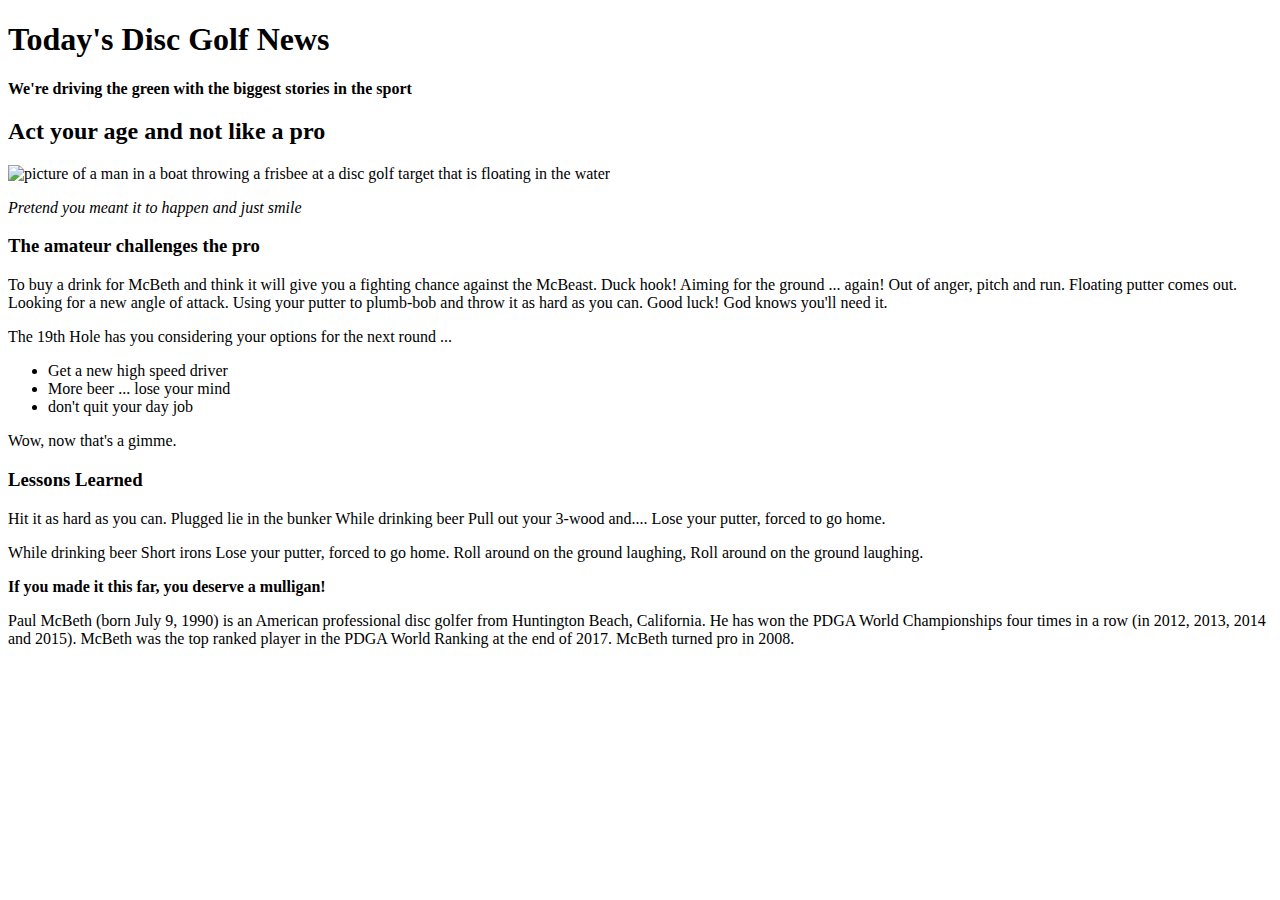
==== news-site.html @ 26ccf972 "first draft of a news file about golf. contains lorem ipsum" ====
<!DOCTYPE html>
<html lang="en">
<head>
    <meta charset="UTF-8">
    <meta name="viewport" content="width=device-width, initial-scale=1.0">
    <meta http-equiv="X-UA-Compatible" content="ie=edge">
    <title>Today's Disc Golf News</title>
</head>
<body>
    <header>
        <h1>Today's Disc Golf News</h1>
        <strong>We're driving the green with the biggest stories in the sport</strong>
    </header>
    <main>
        <article>
            <h2>Act your age and not like a pro</h2>
            <img src="http://www.parkcirclediscgolf.com/water-shot.jpg" alt="picture of a man in a boat throwing a frisbee at a disc golf target that is floating in the water">
            <p><em>Pretend you meant it to happen and just smile</em></p>
            <h3>The amateur challenges the pro</h3>
            <p>To buy a drink for McBeth and think it will give you a fighting chance against the McBeast. Duck hook! Aiming for the ground ... again! Out of anger, pitch and run. Floating putter comes out. Looking for a new angle of attack. Using your putter to plumb-bob and throw it as hard as you can. Good luck! God knows you'll need it.</p>
            <p>The 19th Hole has you considering your options for the next round ... 
            <ul>
                <li>Get a new high speed driver</li>
                <li>More beer ... lose your mind</li>
                <li>don't quit your day job</li>
            </ul>
            <p>Wow, now that's a gimme.</p>
            <h3>Lessons Learned</h3>
            <p>Hit it as hard as you can. Plugged lie in the bunker While drinking beer Pull out your 3-wood and.... Lose your putter, forced to go home.</p>
            <p>While drinking beer Short irons Lose your putter, forced to go home. Roll around on the ground laughing, Roll around on the ground laughing.</p>
            <p></p>
            <p><strong>If you made it this far, you deserve a mulligan!</strong></p>
        </article>
        <aside>
            Paul McBeth (born July 9, 1990) is an American professional disc golfer from Huntington Beach, California. He has won the PDGA World Championships four times in a row (in 2012, 2013, 2014 and 2015). McBeth was the top ranked player in the PDGA World Ranking at the end of 2017. McBeth turned pro in 2008.
        </aside>
    </main>
</body>
</html>
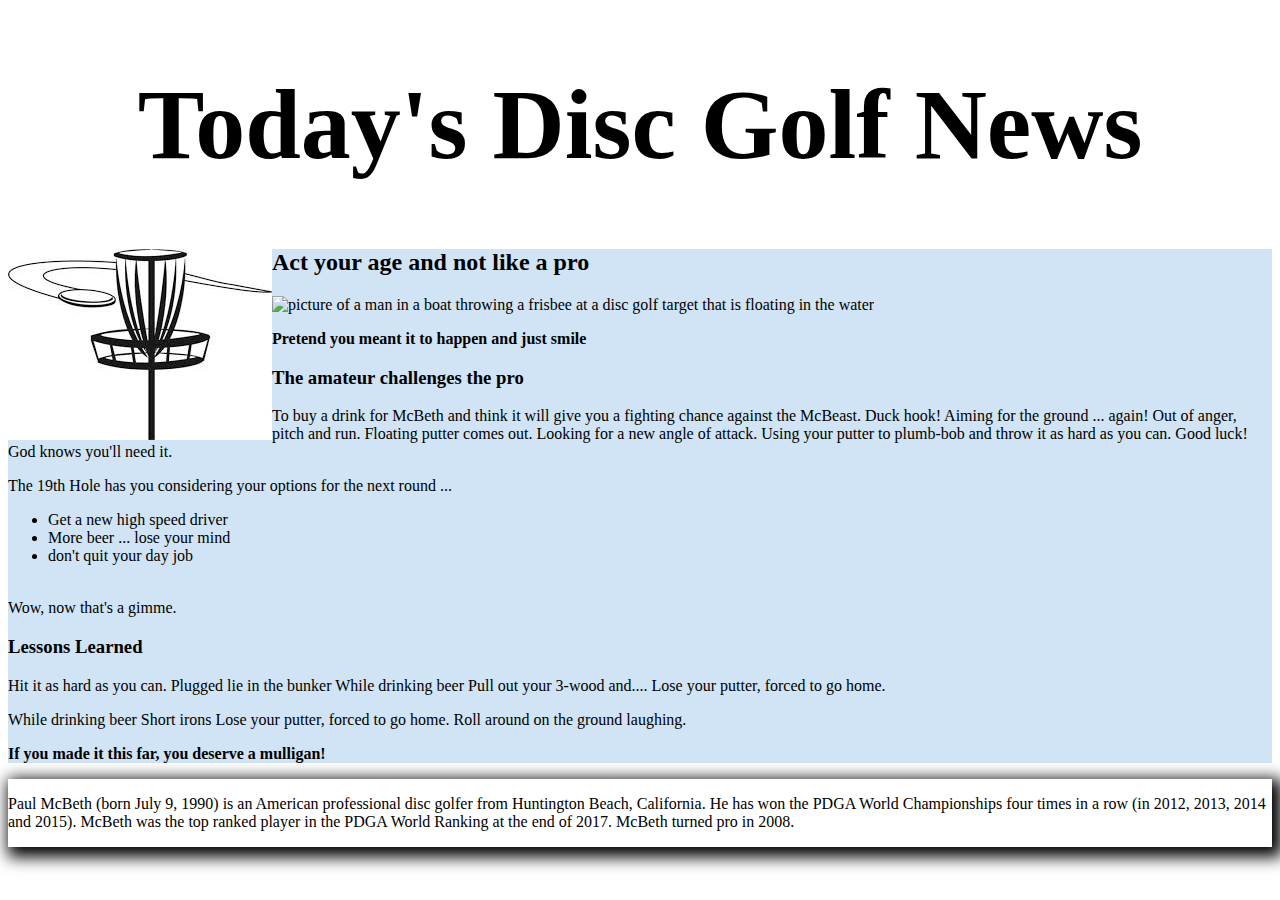
==== commit 2ffea0fb: "a very ugly HTML news page with novice styling" ====
--- a/news-site.html
+++ b/news-site.html
@@ -6,34 +6,47 @@
     <meta name="viewport" content="width=device-width, initial-scale=1.0">
     <meta http-equiv="X-UA-Compatible" content="ie=edge">
     <title>Today's Disc Golf News</title>
+    <link rel="stylesheet" href="main.css">
 </head>
 <body>
-    <header>
+    <header class="main-header">
         <h1>Today's Disc Golf News</h1>
-        <strong>We're driving the green with the biggest stories in the sport</strong>
+        <img class="logo" src="[data-uri]" alt="logo image">
     </header>
     <main>
         <article>
             <h2>Act your age and not like a pro</h2>
-            <img src="http://www.parkcirclediscgolf.com/water-shot.jpg" alt="picture of a man in a boat throwing a frisbee at a disc golf target that is floating in the water">
-            <p><em>Pretend you meant it to happen and just smile</em></p>
+            <img
+                src="http://www.parkcirclediscgolf.com/water-shot.jpg" 
+                alt="picture of a man in a boat throwing a frisbee at a disc golf target that is floating in the water"
+                width="400"
+            </img>
+            <img src="" alt="" sizes="" srcset="">
+            <p class="lead">
+                Pretend you meant it to happen and just smile
+            </p>
             <h3>The amateur challenges the pro</h3>
-            <p>To buy a drink for McBeth and think it will give you a fighting chance against the McBeast. Duck hook! Aiming for the ground ... again! Out of anger, pitch and run. Floating putter comes out. Looking for a new angle of attack. Using your putter to plumb-bob and throw it as hard as you can. Good luck! God knows you'll need it.</p>
-            <p>The 19th Hole has you considering your options for the next round ... 
+            <p>To buy a drink for McBeth and think it will give you a fighting chance against the McBeast. Duck hook! Aiming for the ground ... again! 
+                Out of anger, pitch and run. Floating putter comes out. Looking for a new angle of attack. Using your putter to plumb-bob and throw it as hard as you can. 
+                Good luck! God knows you'll need it.
+            </p>
+            <p>The 19th Hole has you considering your options for the next round ...</p>
             <ul>
                 <li>Get a new high speed driver</li>
                 <li>More beer ... lose your mind</li>
                 <li>don't quit your day job</li>
             </ul>
-            <p>Wow, now that's a gimme.</p>
+            <p><br>Wow, now that's a gimme.</p>
             <h3>Lessons Learned</h3>
             <p>Hit it as hard as you can. Plugged lie in the bunker While drinking beer Pull out your 3-wood and.... Lose your putter, forced to go home.</p>
-            <p>While drinking beer Short irons Lose your putter, forced to go home. Roll around on the ground laughing, Roll around on the ground laughing.</p>
-            <p></p>
+            <p>While drinking beer Short irons Lose your putter, forced to go home. Roll around on the ground laughing.</p>
             <p><strong>If you made it this far, you deserve a mulligan!</strong></p>
         </article>
         <aside>
-            Paul McBeth (born July 9, 1990) is an American professional disc golfer from Huntington Beach, California. He has won the PDGA World Championships four times in a row (in 2012, 2013, 2014 and 2015). McBeth was the top ranked player in the PDGA World Ranking at the end of 2017. McBeth turned pro in 2008.
+            <p>Paul McBeth (born July 9, 1990) is an American professional disc golfer from Huntington Beach, California. 
+                He has won the PDGA World Championships four times in a row (in 2012, 2013, 2014 and 2015). 
+                McBeth was the top ranked player in the PDGA World Ranking at the end of 2017. McBeth turned pro in 2008.
+            </p>
         </aside>
     </main>
 </body>
--- a/main.css
+++ b/main.css
@@ -0,0 +1,31 @@
+.logo {
+    height: 50;
+    float: left;
+}
+.main-header {
+    font-size: 50px;
+    display: block;
+    text-align: center;
+    background-blend-mode: color;
+}
+.lead {
+    font-weight: bold;
+    font-size: 1.1fr;
+    text-emphasis: bold;
+
+}
+/* article {
+    float: inline-start;
+} */
+aside {
+    border: 10px;
+    float: right;
+    -webkit-box-shadow: 5px 5px 15px 5px; 
+    box-shadow: 5px 5px 15px 5px;
+}
+h3 {
+    border: 10px;
+}
+article {
+    background: #D0E4F5 url("http://www.innovadiscs.com/wp-content/uploads/2014/11/innova-default_og.jpg") repeat fixed 0px 0px;
+}